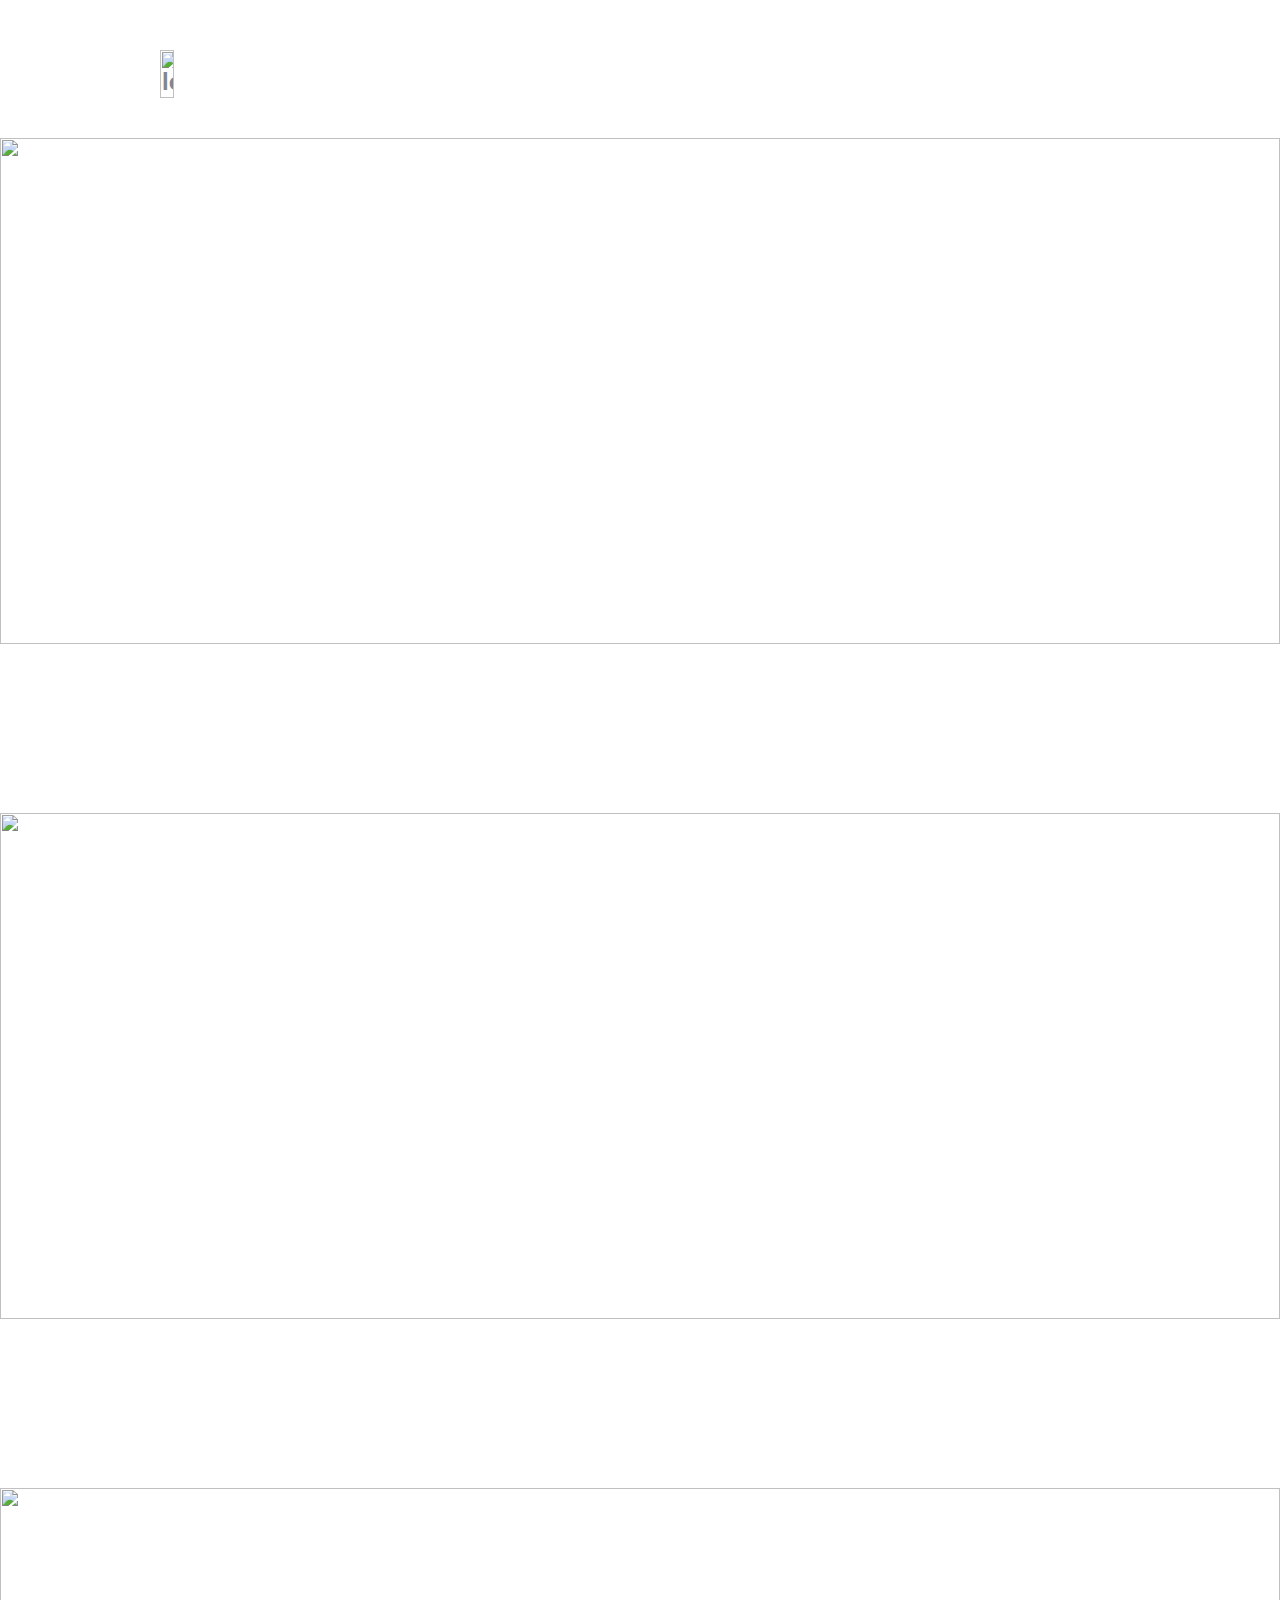
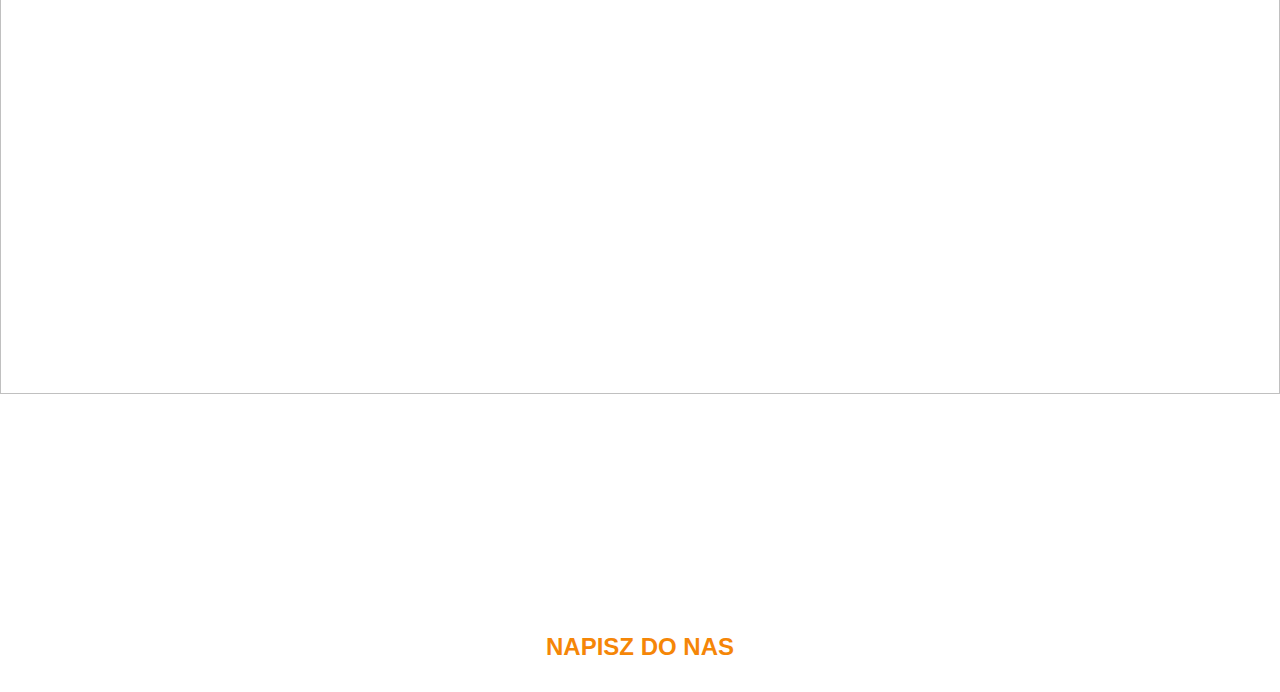
==== about.html @ 6572b9cd "aktualiza/nowosci/dowyjebania" ====
<html>
<head>
  <link rel="stylesheet" href="https://cdnjs.cloudflare.com/ajax/libs/tiny-slider/2.9.4/tiny-slider.css">
  <link rel="stylesheet" href="style/about.css">
  <link
    rel="stylesheet"
    href="https://cdnjs.cloudflare.com/ajax/libs/animate.css/4.1.1/animate.min.css"
  />

</head>
<body>
  <header>
    <div class="header__content">
      <div class="header__logo">
        <a href="index.html">
          <img src="https://cdn.discordapp.com/attachments/1100484541388435628/1102344094874882098/obraz_2023-04-30_232134258_preview_rev_1.png" alt="logo" class="logo" data-aos="zoom-in-right">
        </a>
      </div>
      <nav class="header__nav">
        <ul>
          <li class="header__nav-item">
            <span>Strona Główna</span>
          </li>
          <li class="header__nav-item">
            <span>Współpraca</span>
          <li class="header__nav-item">
            <span>Portfolio</span>
          </li>
        </ul>
      </nav>
    </div>
  </header>
  <div class="my-slider">
    <div><img src="https://cdn.discordapp.com/attachments/1100484541388435628/1109891961474777108/obraz_2023-05-21_191350562.png">
      <div class="container_slider-tekst">
        <h1>test</h1>
      </div>
    </div>
    <div><img src="https://cdn.discordapp.com/attachments/1100484541388435628/1109581474597969920/1525509761_410587.png">
    </div>
    <div><img src="https://cdn.discordapp.com/attachments/1100484541388435628/1109775747456970855/hL1XKZJB8GvI2X0qMipv1GFdr2mTXykq.png"></div>
  </div>
  <div class="container-slider-text">
 <div class="slider-text">
  <h1>Masz pytania?</h1>
  <p>NAPISZ DO NAS</p>
  </div>
  
</div>
 </div>
  <script src="https://cdnjs.cloudflare.com/ajax/libs/tiny-slider/2.9.4/min/tiny-slider.js"></script>
  <script>
    document.addEventListener('DOMContentLoaded', function () {
      var slider = tns({
        container: '.my-slider',
        items: 1,
        slideBy: 'page',
        autoplay: true,
        autoplayTimeout: 5000,
        autoplayButtonOutput: false,
        controls: false,
        nav: false,
        mouseDrag: true,
        
      });
    });
  </script>
</body>
</html>
---- style/about.css ----
body, html {
    margin: 0;
    padding: 0;
    font-family: 'Poppins', sans-serif;
  
  }
  body {
    margin-top: 0;
  }
  .my-slider {
    width: 100%;
    overflow: hidden;
  }
  .my-slider img {
    width: 100%;
    height: 75%;
    object-fit: cover;
  }
  
 .header__content {
  display: flex;
  justify-content: space-between;
  align-items: center;
  background-image: url(https://cdn.discordapp.com/attachments/1100484541388435628/1109587143669592206/czarna-C59Bciana-jako-tC582o-dla-projektowania-i-reklamy.png);

 }

 .logo {
  font-size: 1.5rem;
  font-weight: bold;
  color: #7f8690;
  margin-left: 10rem;
  width: 25%;
  height: auto;
  margin-top: 10px;
 }
  
  
  
  .header__nav {
    display: flex;
    align-items: center;
    padding: 10px;
    list-style-type: none;
    gap: 2rem;
    color: #949aa1;
    padding: 2rem;
    overflow: hidden;
    margin: 0;
    margin-right: 10rem;
  }
  
  .header__nav-item  {
    display: inline-block;
    padding: 10px;
    color: #fff;
    font-size: 1.2rem;
    font-weight: 500;
    text-decoration: none;
    transition: all 0.3s ease 0s;
  }
  



    .image-container {
        position: relative;
        display: inline-block;
      }


      .text-overlay {
        position: absolute;
        top: 50%;
        left: 30%;
        transform: translate(-50%, -50%);
        text-align: center;
        color: #fff;
      }

      .text-information {
        background-color: #282424;
        margin: 0 auto;
        margin-top: -1.4rem;
        padding: 1.2rem;
        text-align: center;
        color: #fff;
      }

      .text-information p {
        color: #f58607;
        font-weight: bold;
        margin-top: -1rem;
        font-size: 1.5rem;
      }

      .slider-text {
        text-align: center;
        color: #fff;
        margin: 0 auto;
        padding: 0.4rem;
      }

      .slider-text p {
        color: #f58607;
        font-weight: bold;
        margin-top: -1rem;
        font-size: 1.5rem;
      }

      .container-slider-text {
        margin: 0;
        padding: 0;
        background-image: url(https://cdn.discordapp.com/attachments/1100484541388435628/1109587143669592206/czarna-C59Bciana-jako-tC582o-dla-projektowania-i-reklamy.png);
        
        color: #fff;
        display: flex;
        gap: 20px;
      }


      .container_slider-tekst {
        position: relative;
        display: inline-block;
      }
      
      .container_slider-tekst {
        position: absolute;
        top: 50%;
        left: 50%;
        transform: translate(-50%, -50%);
        padding: 10px;
        color: #fff;
        text-align: center;
      }
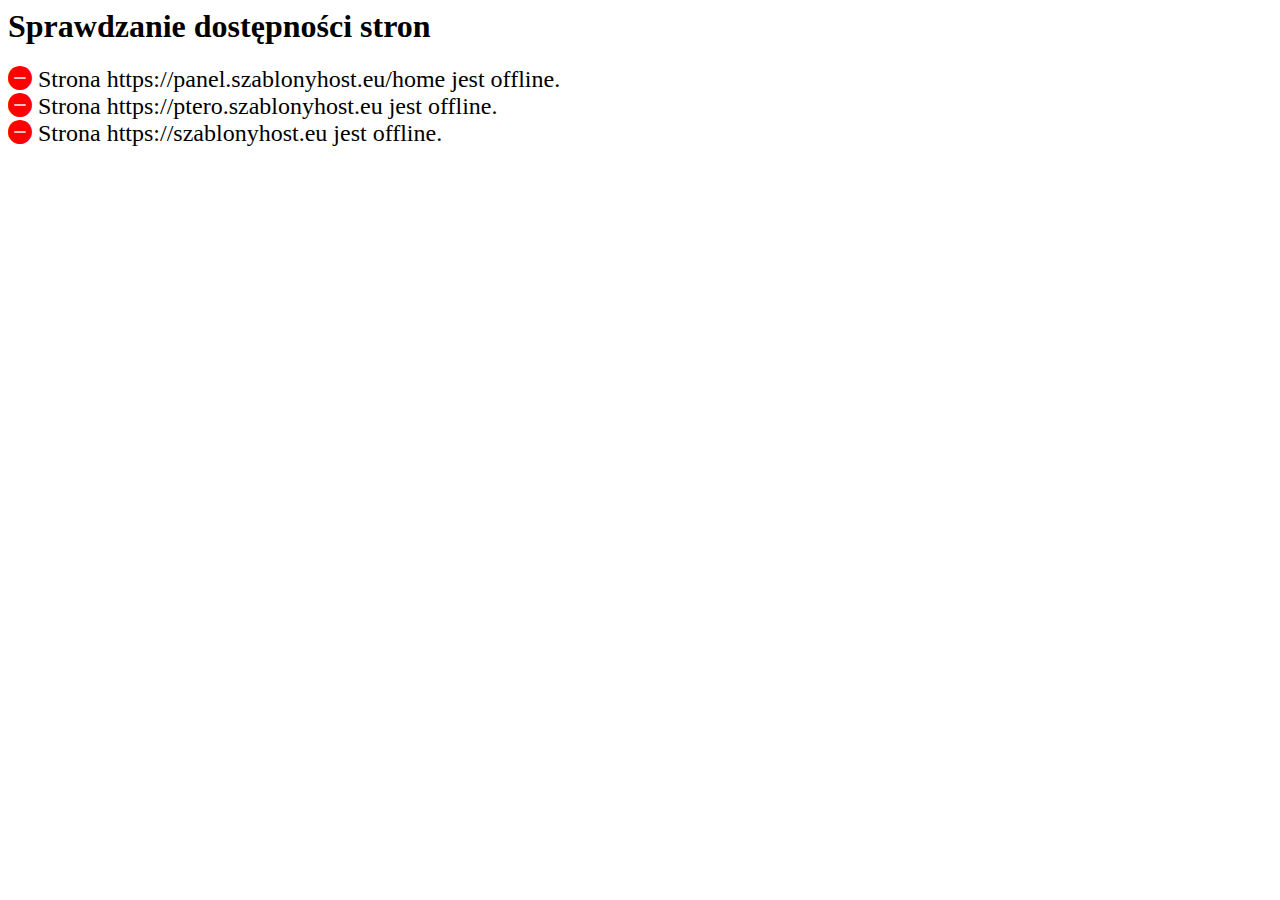
==== commit 2cd675f9: "aktualizacja" ====
--- a/about.html
+++ b/about.html
@@ -1,69 +1,79 @@
 <html>
-<head>
-  <link rel="stylesheet" href="https://cdnjs.cloudflare.com/ajax/libs/tiny-slider/2.9.4/tiny-slider.css">
-  <link rel="stylesheet" href="style/about.css">
-  <link
-    rel="stylesheet"
-    href="https://cdnjs.cloudflare.com/ajax/libs/animate.css/4.1.1/animate.min.css"
-  />
+  <head>
+    <link rel="stylesheet" href="https://cdn.jsdelivr.net/npm/bootstrap-icons@1.10.5/font/bootstrap-icons.css">
+  </head>
+  <body>
+ <script>
+  //Funkcja do sprawdzania dostępności stron
+function checkPages() {
+  //Tablica z adresami stron do sprawdzenia
+  let urls = ["https://panel.szablonyhost.eu/home", "https://ptero.szablonyhost.eu", "https://szablonyhost.eu"];
+  //Element div do wyświetlania wyników
+  let results = document.getElementById("results");
+  //Pętla po tablicy z adresami stron
+  for (let url of urls) {
+    //Wysyłanie żądania fetch do strony
+    fetch(url)
+      .then(response => {
+        //Sprawdzanie statusu odpowiedzi
+        if (response.status == 200) {
+          //Jeśli status jest 200, strona jest online
+          //Dodanie emoji z zielonym kółkiem i znakiem ✔️ przed stroną
+          results.innerHTML += "<span class='text'><i class='bi bi-check-circle-fill'></i> Strona " + url + " jest online.<br> </span>";
+        } else {
+          //Jeśli status jest inny, strona jest offline lub niedostępna
+          //Dodanie emoji z czerwonym kółkiem i znakiem ➖ przed stroną
+          results.innerHTML += "<span class='text'><i class='bi bi-dash-circle-fill'></i> Strona " + url + " jest offline.<br>  </span>";
+        }
+      })
+      .catch(error => {
+        //Jeśli wystąpi błąd, strona jest offline lub niedostępna
+        //Dodanie emoji z czerwonym kółkiem i znakiem ➖ przed stroną
+        results.innerHTML += "<span class='text'><i class='bi bi-dash-circle-fill'></i> Strona " + url + " jest offline.<br>   </span>";
+      });
+  }
+}
 
-</head>
-<body>
-  <header>
-    <div class="header__content">
-      <div class="header__logo">
-        <a href="index.html">
-          <img src="https://cdn.discordapp.com/attachments/1100484541388435628/1102344094874882098/obraz_2023-04-30_232134258_preview_rev_1.png" alt="logo" class="logo" data-aos="zoom-in-right">
-        </a>
-      </div>
-      <nav class="header__nav">
-        <ul>
-          <li class="header__nav-item">
-            <span>Strona Główna</span>
-          </li>
-          <li class="header__nav-item">
-            <span>Współpraca</span>
-          <li class="header__nav-item">
-            <span>Portfolio</span>
-          </li>
-        </ul>
-      </nav>
-    </div>
-  </header>
-  <div class="my-slider">
-    <div><img src="https://cdn.discordapp.com/attachments/1100484541388435628/1109891961474777108/obraz_2023-05-21_191350562.png">
-      <div class="container_slider-tekst">
-        <h1>test</h1>
-      </div>
-    </div>
-    <div><img src="https://cdn.discordapp.com/attachments/1100484541388435628/1109581474597969920/1525509761_410587.png">
-    </div>
-    <div><img src="https://cdn.discordapp.com/attachments/1100484541388435628/1109775747456970855/hL1XKZJB8GvI2X0qMipv1GFdr2mTXykq.png"></div>
-  </div>
-  <div class="container-slider-text">
- <div class="slider-text">
-  <h1>Masz pytania?</h1>
-  <p>NAPISZ DO NAS</p>
-  </div>
-  
-</div>
- </div>
-  <script src="https://cdnjs.cloudflare.com/ajax/libs/tiny-slider/2.9.4/min/tiny-slider.js"></script>
-  <script>
-    document.addEventListener('DOMContentLoaded', function () {
-      var slider = tns({
-        container: '.my-slider',
-        items: 1,
-        slideBy: 'page',
-        autoplay: true,
-        autoplayTimeout: 5000,
-        autoplayButtonOutput: false,
-        controls: false,
-        nav: false,
-        mouseDrag: true,
-        
-      });
-    });
-  </script>
-</body>
-</html>
+//Funkcja do uruchomienia po załadowaniu strony
+window.onload = function() {
+  //Wywołanie funkcji checkPages
+  checkPages();
+}
+
+//Funkcja do uruchomienia po załadowaniu strony
+window.onload = function() {
+  //Wywołanie funkcji checkPages
+  checkPages();
+}
+ </script>
+<h1>Sprawdzanie dostępności stron</h1>
+<div id="results"></div>
+
+<style>
+  .bi-dash-circle-fill {
+    color: red; 
+    font-size: 1.5rem;
+  }
+
+  .bi-check-circle-fill {
+    color: green; 
+    font-size: 1.5rem;
+  }
+
+  .text {
+    font-size: 1.5rem;
+  }
+</style>
+    
+
+
+  </style>
+
+
+
+
+
+
+</style>    
+  </body>
+</html>